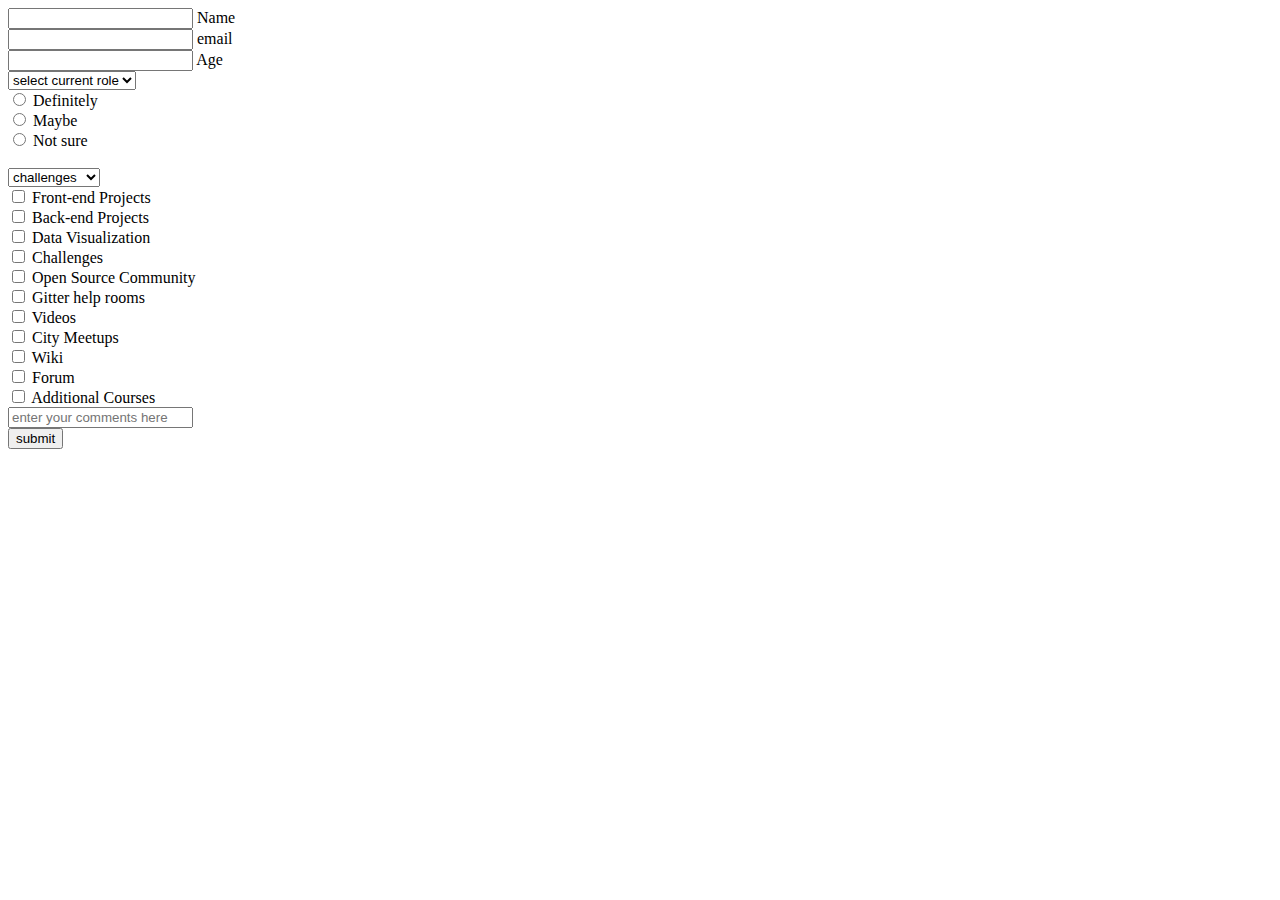
==== App2/index.html @ 70915827 "skeleten of survey form is ready" ====
<!DOCTYPE html>
<html lang="en">

<head>
    <meta charset="UTF-8">
    <meta http-equiv="X-UA-Compatible" content="IE=edge">
    <meta name="viewport" content="width=device-width, initial-scale=1.0">
    <title>Survey Form</title>
</head>

<body>
    <form action="">
        <input type="text" id="Name">
        <label for="Name">Name</label><br>
        <input type="text" id="email">
        <label for="email">email</label><br>
        <input type="text" id="Age">
        <label for="Age">Age</label><br>
        <select name="proffesions" id="proffesion">
            <option value="select-current-role " >select current role </option>
            <option value="student">Student</option>
            <option value="Full-Time-Learner">Full Time Learner</option>
            <option value="Full-Time-Job">Full Time Job</option>
            <option value="Prefer-not-to-say">Prefer not to say</option>
            <option value="others">others</option>
        </select> <br>
        <input type="radio" id="Definitely" name="fav_language" value="Definitely">
        <label for="Definitely">Definitely</label><br>
        <input type="radio" id="Maybe" name="fav_language" value="Maybe">
        <label for="Maybe">Maybe</label><br>
        <input type="radio" id="Not sure" name="fav_language" value="Not sure">
        <label for="Not sure">Not sure</label><br>
        <br>
        <select name="proffesions" id="proffesion">
            <option value="challenges">challenges</option>
            <option value="projets"> projets</option>
            <option value="community">community</option>
            <option value="opensource">opensource</option>
        </select>
        <br>
        <input type="checkbox" id="Front-end-Projects" name="vehicle1" value="Front-end Projects">
        <label for="Front-end Projects"> Front-end Projects</label><br>
        <input type="checkbox" id="Back-end-Projects" name="vehicle2" value="Back-end-Projects">
        <label for="vehicle2">Back-end Projects</label><br>
        <input type="checkbox" id="Data-Visualization" name="vehicle3" value="Data-Visualization">
        <label for="vehicle3"> Data Visualization</label> <br>

        <input type="checkbox" id="Challenges" name="vehicle3" value="Challenges">
        <label for="vehicle3"> Challenges</label> <br>
        <input type="checkbox" id="Open-Source-Community" name="vehicle3" value="Open Source Community">
        <label for="vehicle3"> Open Source Community</label> <br>
        <input type="checkbox" id="Data-Visualization" name="vehicle3" value="Data-Visualization">
        <label for="vehicle3"> Gitter help rooms</label> <br>
        <input type="checkbox" id="Videos" name="vehicle3" value="Videos">
        <label for="vehicle3"> Videos</label> <br>
        <input type="checkbox" id="City-Meetups" name="vehicle3" value="City-Meetups">
        <label for="vehicle3"> City Meetups</label> <br>
        <input type="checkbox" id="Wiki" name="vehicle3" value="Wiki">
        <label for="vehicle3"> Wiki</label> <br>
        <input type="checkbox" id="Forum" name="vehicle3" value="Forum">
        <label for="vehicle3"> Forum</label> <br>
        <input type="checkbox" id="Additional-Courses" name="vehicle3" value="Additional-Courses">
        <label for="vehicle3"> Additional Courses</label> <br>


        <input type="text" placeholder="enter your comments here"> <br>
        <button id="submit"> submit</button>
    </form>

</body>

</html>
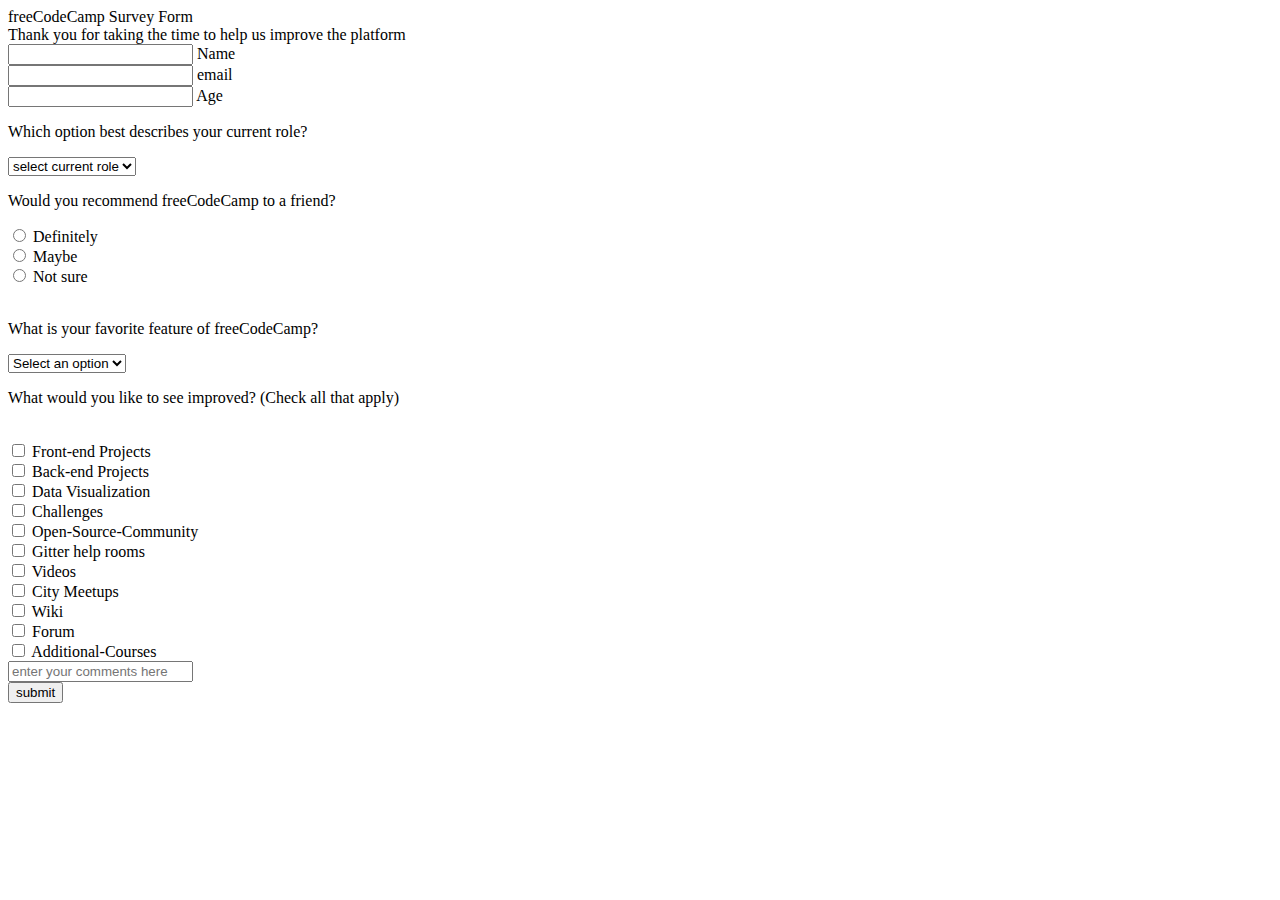
==== commit f1cae836: "added accesbility access in structure" ====
--- a/App2/index.html
+++ b/App2/index.html
@@ -9,6 +9,9 @@
 </head>
 
 <body>
+
+    <section>freeCodeCamp Survey Form <br>
+        Thank you for taking the time to help us improve the platform</section>
     <form action="">
         <input type="text" id="Name">
         <label for="Name">Name</label><br>
@@ -16,55 +19,75 @@
         <label for="email">email</label><br>
         <input type="text" id="Age">
         <label for="Age">Age</label><br>
-        <select name="proffesions" id="proffesion">
-            <option value="select-current-role " >select current role </option>
+
+        <label for="proffesions-select">
+            <p>Which option best describes your current role?</p>
+        </label>
+        <select name="proffesions" id="proffesions-select" required>
+            <option value="select-current-role " selected>select current role </option>
             <option value="student">Student</option>
             <option value="Full-Time-Learner">Full Time Learner</option>
             <option value="Full-Time-Job">Full Time Job</option>
             <option value="Prefer-not-to-say">Prefer not to say</option>
             <option value="others">others</option>
         </select> <br>
-        <input type="radio" id="Definitely" name="fav_language" value="Definitely">
+        <p> Would you recommend freeCodeCamp to a friend?</p>
+        <input type="radio" id="Definitely" name="Definitely" value="Definitely">
         <label for="Definitely">Definitely</label><br>
-        <input type="radio" id="Maybe" name="fav_language" value="Maybe">
+        <input type="radio" id="Maybe" name="Maybe" value="Maybe">
         <label for="Maybe">Maybe</label><br>
-        <input type="radio" id="Not sure" name="fav_language" value="Not sure">
+        <input type="radio" id="Not sure" name="Not sure" value="Not sure">
         <label for="Not sure">Not sure</label><br>
         <br>
-        <select name="proffesions" id="proffesion">
+
+        <label for="features-select">
+            <p>What is your favorite feature of freeCodeCamp?</p>
+        </label>
+        <select name="features" id="features-select">
+            <option value="select-option">Select an option </option>
             <option value="challenges">challenges</option>
             <option value="projets"> projets</option>
             <option value="community">community</option>
             <option value="opensource">opensource</option>
         </select>
+        <p>What would you like to see improved? (Check all that apply)</p>
         <br>
-        <input type="checkbox" id="Front-end-Projects" name="vehicle1" value="Front-end Projects">
-        <label for="Front-end Projects"> Front-end Projects</label><br>
-        <input type="checkbox" id="Back-end-Projects" name="vehicle2" value="Back-end-Projects">
-        <label for="vehicle2">Back-end Projects</label><br>
-        <input type="checkbox" id="Data-Visualization" name="vehicle3" value="Data-Visualization">
-        <label for="vehicle3"> Data Visualization</label> <br>
+        <input type="checkbox" id="Front-end-Projects" name="Front-end-Projects" value="Front-end Projects">
+        <label for="Front-end-Projects"> Front-end Projects</label><br>
+
+        <input type="checkbox" id="Back-end-Projects" name="Back-end Projects" value="Back-end Projects">
+        <label for="Back-end-Projects">Back-end Projects</label><br>
+
+        <input type="checkbox" id="Data-Visualization" name="Data-Visualization" value="Data-Visualization">
+        <label for="Data-Visualization">Data Visualization</label> <br>
 
         <input type="checkbox" id="Challenges" name="vehicle3" value="Challenges">
-        <label for="vehicle3"> Challenges</label> <br>
-        <input type="checkbox" id="Open-Source-Community" name="vehicle3" value="Open Source Community">
-        <label for="vehicle3"> Open Source Community</label> <br>
-        <input type="checkbox" id="Data-Visualization" name="vehicle3" value="Data-Visualization">
-        <label for="vehicle3"> Gitter help rooms</label> <br>
-        <input type="checkbox" id="Videos" name="vehicle3" value="Videos">
-        <label for="vehicle3"> Videos</label> <br>
-        <input type="checkbox" id="City-Meetups" name="vehicle3" value="City-Meetups">
-        <label for="vehicle3"> City Meetups</label> <br>
-        <input type="checkbox" id="Wiki" name="vehicle3" value="Wiki">
-        <label for="vehicle3"> Wiki</label> <br>
-        <input type="checkbox" id="Forum" name="vehicle3" value="Forum">
-        <label for="vehicle3"> Forum</label> <br>
-        <input type="checkbox" id="Additional-Courses" name="vehicle3" value="Additional-Courses">
-        <label for="vehicle3"> Additional Courses</label> <br>
+        <label for="Challenges"> Challenges</label> <br>
+
+        <input type="checkbox" id="Open-Source-Community" name="Open-Source-Community" value="Open-Source-Community">
+        <label for="Open-Source-Community"> Open-Source-Community</label> <br>
+
+        <input type="checkbox" id="Gitter-help-rooms" name="Gitter-help-rooms" value="Gitter-help-rooms">
+        <label for="Gitter-help-rooms"> Gitter help rooms</label> <br>
+
+        <input type="checkbox" id="Videos" name="Videos" value="Videos">
+        <label for="Videos"> Videos</label> <br>
+
+        <input type="checkbox" id="City-Meetups" name="City-Meetups" value="City-Meetups">
+        <label for="City-Meetups"> City Meetups</label> <br>
+
+        <input type="checkbox" id="Wiki" name="Wiki" value="Wiki">
+        <label for="Wiki"> Wiki</label> <br>
+
+        <input type="checkbox" id="Forum" name="Forum" value="Forum">
+        <label for="Forum"> Forum</label> <br>
+
+        <input type="checkbox" id="Additional-Courses" name="Additional Courses" value="Additional-Courses">
+        <label for="Additional-Courses"> Additional-Courses</label> <br>
 
 
         <input type="text" placeholder="enter your comments here"> <br>
-        <button id="submit"> submit</button>
+        <button type="button" id="submit"> submit</button>
     </form>
 
 </body>
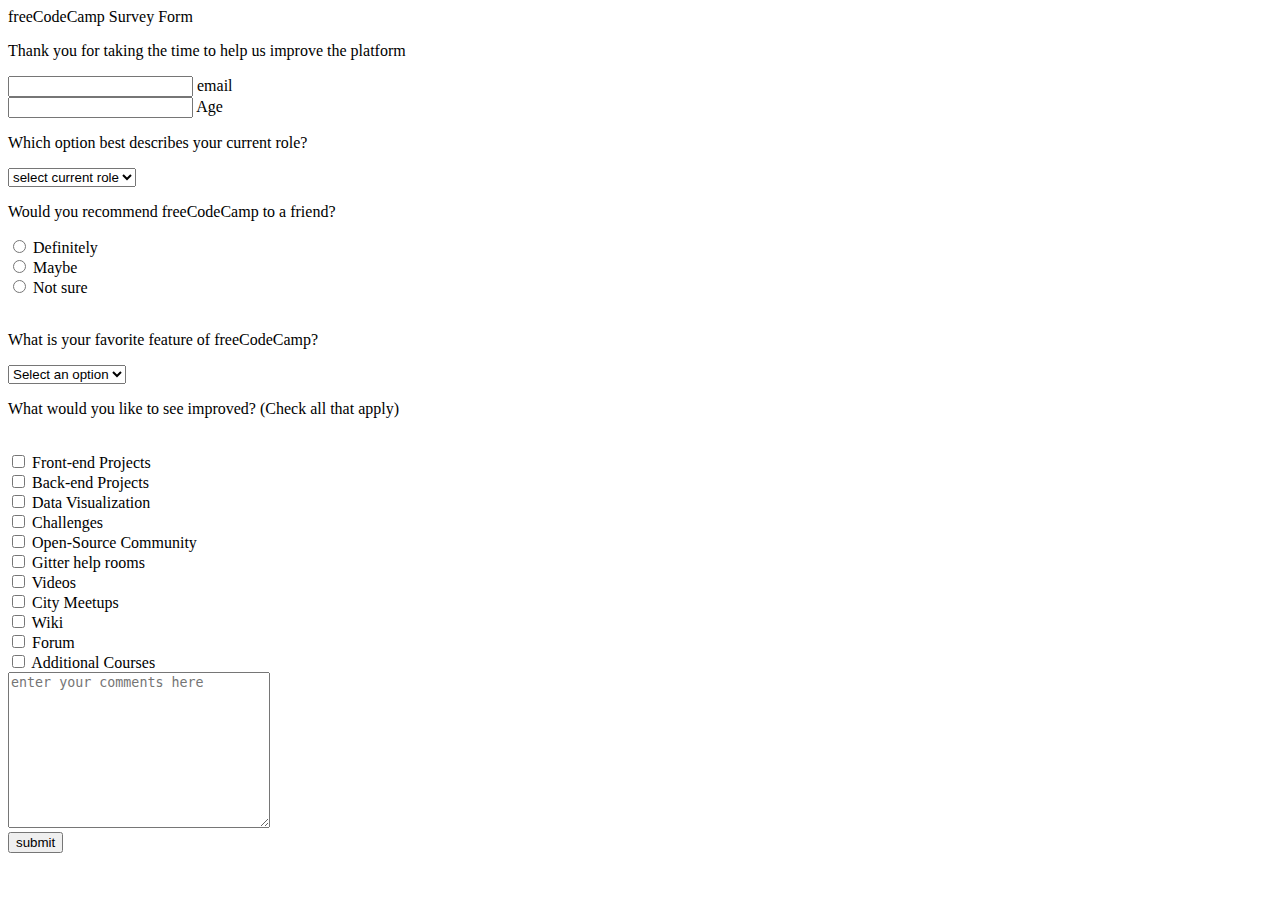
==== commit 20fd5afa: "text case added" ====
--- a/App2/index.html
+++ b/App2/index.html
@@ -5,89 +5,89 @@
     <meta charset="UTF-8">
     <meta http-equiv="X-UA-Compatible" content="IE=edge">
     <meta name="viewport" content="width=device-width, initial-scale=1.0">
-    <title>Survey Form</title>
+    <link rel="stylesheet" href="style.css">
+    <title id="title">Survey Form </title>
 </head>
 
 <body>
+    <section>freeCodeCamp Survey Form <br>
+        <p id="description"> Thank you for taking the time to help us improve the platform </p>
+    </section>
+    <form id="survey-form" action="">
+        <input type="text" id="name">
+        <label for="name" id="name-label>Name</label><br>
+        <input type=" text" id="email">
+            <label for="email">email</label><br>
+            <input type="text" id="number">
+            <label for="number" min="10" max="99">Age</label><br>
+            <label for="proffesions-select">
+                <p>Which option best describes your current role?</p>
+            </label>
+            <select name="proffesions" id="dropdown" required>
+                <option value="select-current-role " selected>select current role </option>
+                <option value="student">Student</option>
+                <option value="Full-Time-Learner">Full Time Learner</option>
+                <option value="Full-Time-Job">Full Time Job</option>
+                <option value="Prefer-not-to-say">Prefer not to say</option>
+                <option value="others">others</option>
+            </select> <br>
+            <p> Would you recommend freeCodeCamp to a friend?</p>
+            <input type="radio" id="Definitely" name="recommend" value="Definitely" class="input-radio-button">
+            <label for="Definitely">Definitely</label><br>
+            <input type="radio" id="Maybe" name="recommend" value="Maybe" class="input-radio-button">
+            <label for="Maybe">Maybe</label><br>
+            <input type="radio" id="Not sure" name="recommend" value="Not sure" class="input-radio-button">
+            <label for="Not sure">Not sure</label><br>
+            <br>
+            <label for="features-select">
+                <p>What is your favorite feature of freeCodeCamp?</p>
+            </label>
+            <select name="features" id="features-select">
+                <option value="select-option">Select an option </option>
+                <option value="challenges">challenges</option>
+                <option value="projets"> projets</option>
+                <option value="community">community</option>
+                <option value="opensource">opensource</option>
+            </select>
+            <p>What would you like to see improved? (Check all that apply)</p>
+            <br>
+            <input type="checkbox" id="Front-end-Projects" name="Front-end-Projects" value="Front-end Projects">
+            <label for="Front-end-Projects"> Front-end Projects</label><br>
 
-    <section>freeCodeCamp Survey Form <br>
-        Thank you for taking the time to help us improve the platform</section>
-    <form action="">
-        <input type="text" id="Name">
-        <label for="Name">Name</label><br>
-        <input type="text" id="email">
-        <label for="email">email</label><br>
-        <input type="text" id="Age">
-        <label for="Age">Age</label><br>
+            <input type="checkbox" id="Back-end-Projects" name="Back-end Projects" value="Back-end Projects">
+            <label for="Back-end-Projects">Back-end Projects</label><br>
 
-        <label for="proffesions-select">
-            <p>Which option best describes your current role?</p>
-        </label>
-        <select name="proffesions" id="proffesions-select" required>
-            <option value="select-current-role " selected>select current role </option>
-            <option value="student">Student</option>
-            <option value="Full-Time-Learner">Full Time Learner</option>
-            <option value="Full-Time-Job">Full Time Job</option>
-            <option value="Prefer-not-to-say">Prefer not to say</option>
-            <option value="others">others</option>
-        </select> <br>
-        <p> Would you recommend freeCodeCamp to a friend?</p>
-        <input type="radio" id="Definitely" name="Definitely" value="Definitely">
-        <label for="Definitely">Definitely</label><br>
-        <input type="radio" id="Maybe" name="Maybe" value="Maybe">
-        <label for="Maybe">Maybe</label><br>
-        <input type="radio" id="Not sure" name="Not sure" value="Not sure">
-        <label for="Not sure">Not sure</label><br>
-        <br>
+            <input type="checkbox" id="Data-Visualization" name="Data-Visualization" value="Data-Visualization">
+            <label for="Data-Visualization">Data Visualization</label> <br>
 
-        <label for="features-select">
-            <p>What is your favorite feature of freeCodeCamp?</p>
-        </label>
-        <select name="features" id="features-select">
-            <option value="select-option">Select an option </option>
-            <option value="challenges">challenges</option>
-            <option value="projets"> projets</option>
-            <option value="community">community</option>
-            <option value="opensource">opensource</option>
-        </select>
-        <p>What would you like to see improved? (Check all that apply)</p>
-        <br>
-        <input type="checkbox" id="Front-end-Projects" name="Front-end-Projects" value="Front-end Projects">
-        <label for="Front-end-Projects"> Front-end Projects</label><br>
+            <input type="checkbox" id="Challenges" name="vehicle3" value="Challenges">
+            <label for="Challenges"> Challenges</label> <br>
 
-        <input type="checkbox" id="Back-end-Projects" name="Back-end Projects" value="Back-end Projects">
-        <label for="Back-end-Projects">Back-end Projects</label><br>
+            <input type="checkbox" id="Open-Source-Community" name="Open-Source Community"
+                value="Open-Source-Community">
+            <label for="Open-Source-Community"> Open-Source Community</label> <br>
 
-        <input type="checkbox" id="Data-Visualization" name="Data-Visualization" value="Data-Visualization">
-        <label for="Data-Visualization">Data Visualization</label> <br>
+            <input type="checkbox" id="Gitter-help-rooms" name="Gitter-help-rooms" value="Gitter-help-rooms">
+            <label for="Gitter-help-rooms"> Gitter help rooms</label> <br>
 
-        <input type="checkbox" id="Challenges" name="vehicle3" value="Challenges">
-        <label for="Challenges"> Challenges</label> <br>
+            <input type="checkbox" id="Videos" name="Videos" value="Videos">
+            <label for="Videos"> Videos</label> <br>
 
-        <input type="checkbox" id="Open-Source-Community" name="Open-Source-Community" value="Open-Source-Community">
-        <label for="Open-Source-Community"> Open-Source-Community</label> <br>
+            <input type="checkbox" id="City-Meetups" name="City-Meetups" value="City-Meetups">
+            <label for="City-Meetups"> City Meetups</label> <br>
 
-        <input type="checkbox" id="Gitter-help-rooms" name="Gitter-help-rooms" value="Gitter-help-rooms">
-        <label for="Gitter-help-rooms"> Gitter help rooms</label> <br>
+            <input type="checkbox" id="Wiki" name="Wiki" value="Wiki">
+            <label for="Wiki"> Wiki</label> <br>
 
-        <input type="checkbox" id="Videos" name="Videos" value="Videos">
-        <label for="Videos"> Videos</label> <br>
+            <input type="checkbox" id="Forum" name="Forum" value="Forum">
+            <label for="Forum"> Forum</label> <br>
 
-        <input type="checkbox" id="City-Meetups" name="City-Meetups" value="City-Meetups">
-        <label for="City-Meetups"> City Meetups</label> <br>
-
-        <input type="checkbox" id="Wiki" name="Wiki" value="Wiki">
-        <label for="Wiki"> Wiki</label> <br>
-
-        <input type="checkbox" id="Forum" name="Forum" value="Forum">
-        <label for="Forum"> Forum</label> <br>
-
-        <input type="checkbox" id="Additional-Courses" name="Additional Courses" value="Additional-Courses">
-        <label for="Additional-Courses"> Additional-Courses</label> <br>
-
-
-        <input type="text" placeholder="enter your comments here"> <br>
-        <button type="button" id="submit"> submit</button>
+            <input type="checkbox" id="Additional-Courses" name="Additional Courses" value="Additional-Courses">
+            <label for="Additional-Courses"> Additional Courses</label> <br>
+            <textarea name="textarea" id="textarea" cols="30" rows="10"
+                placeholder="enter your comments here"></textarea>
+            <br>
+            <button type="button" id="submit"> submit</button>
     </form>
 
 </body>
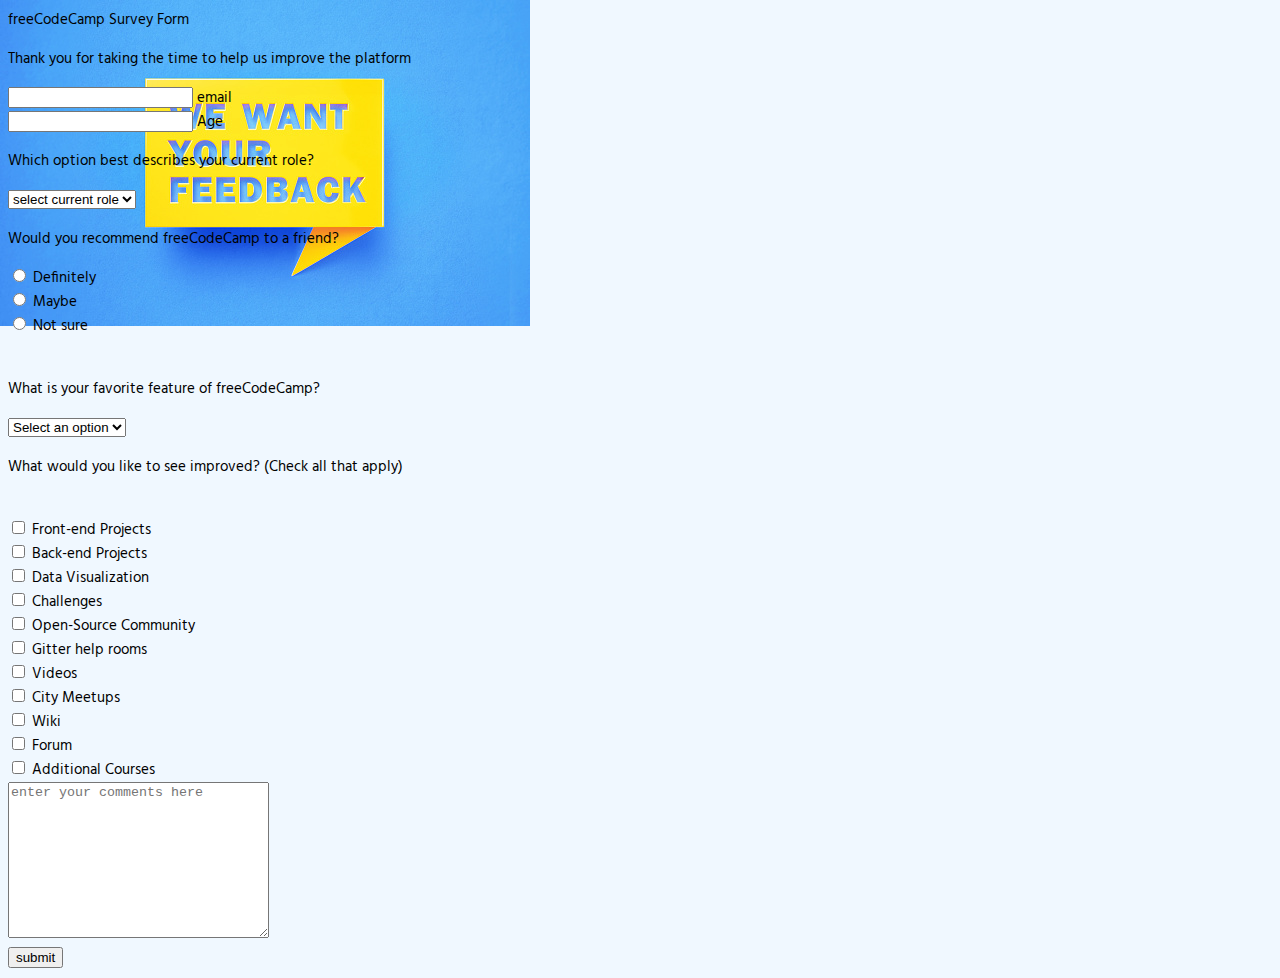
==== commit 5dbe67fb: "updated" ====
--- a/App2/index.html
+++ b/App2/index.html
@@ -87,9 +87,9 @@
             <textarea name="textarea" id="textarea" cols="30" rows="10"
                 placeholder="enter your comments here"></textarea>
             <br>
-            <button type="button" id="submit"> submit</button>
+            <button type="button" id="submit" class="submit-button"> submit</button>
     </form>
 
 </body>
 
-</html>+</html>
--- a/App2/style.css
+++ b/App2/style.css
@@ -0,0 +1,13 @@
+@import url('https://fonts.googleapis.com/css2?family=Hind:wght@600&display=swap');
+:root{
+
+    background-color: aliceblue;
+    background-image: url('./survey.jpg');
+    background-repeat: no-repeat;
+    font-family: 'Hind', sans-serif;
+    font-size: 15px;
+}
+
+
+
+
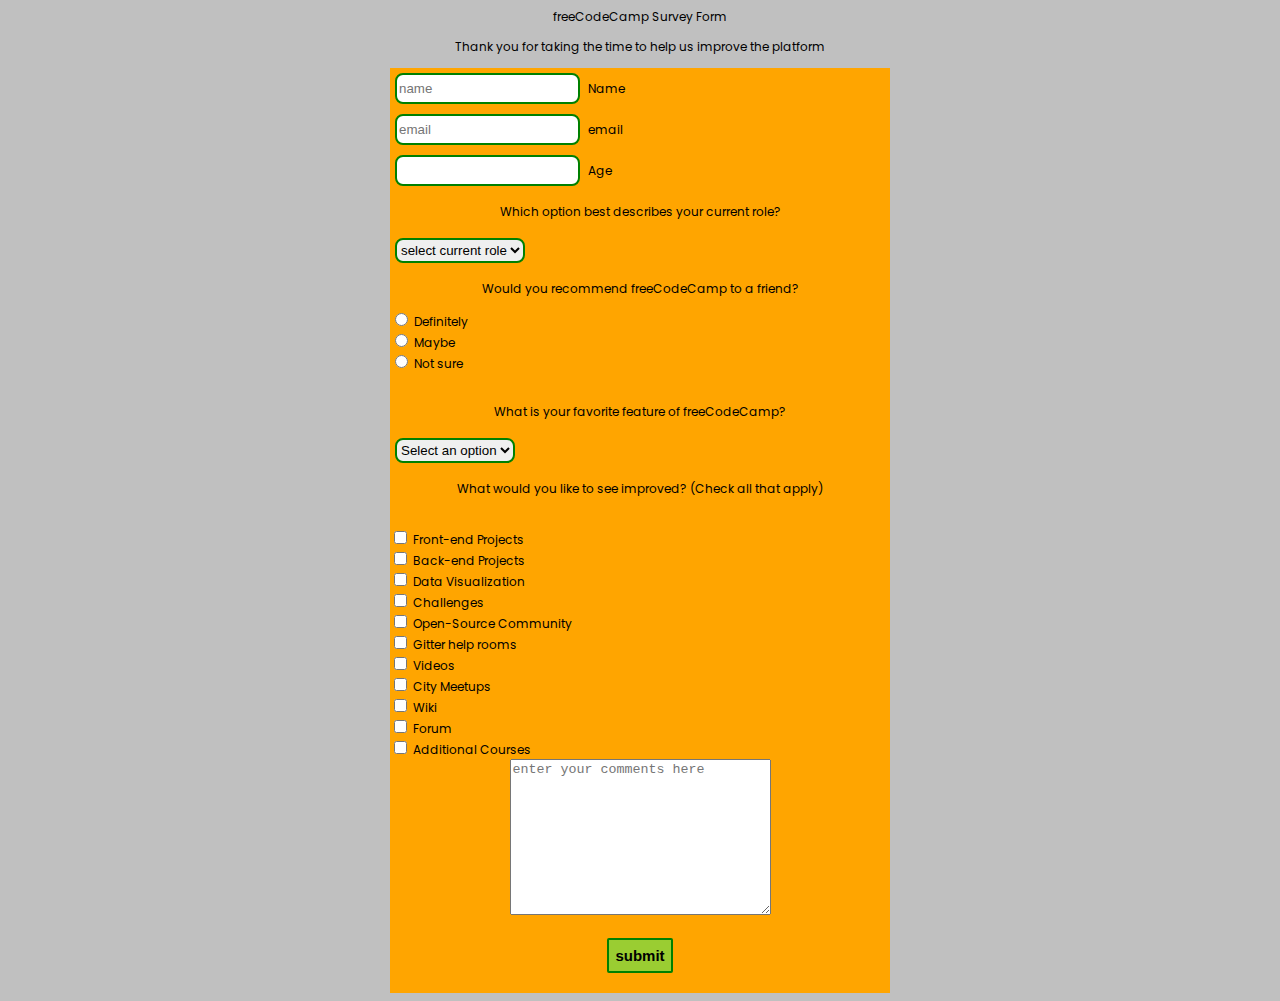
==== commit 6c5f781c: "updated structure" ====
--- a/App2/index.html
+++ b/App2/index.html
@@ -13,13 +13,16 @@
     <section>freeCodeCamp Survey Form <br>
         <p id="description"> Thank you for taking the time to help us improve the platform </p>
     </section>
-    <form id="survey-form" action="">
-        <input type="text" id="name">
-        <label for="name" id="name-label>Name</label><br>
-        <input type=" text" id="email">
-            <label for="email">email</label><br>
-            <input type="text" id="number">
-            <label for="number" min="10" max="99">Age</label><br>
+
+    <div id="container">
+        <form id="survey-form" action="">
+            <div id="text-input-area">
+                <input type="text" id="name" placeholder="name">
+                <label for="name" id="name-label">Name</label><br>
+                <input type=" email" id="email" placeholder="email">
+                <label for="email">email</label><br>
+                <input type="text" id="number">
+                <label for="number" min="10" max="99">Age</label><br>
             <label for="proffesions-select">
                 <p>Which option best describes your current role?</p>
             </label>
@@ -32,22 +35,22 @@
                 <option value="others">others</option>
             </select> <br>
             <p> Would you recommend freeCodeCamp to a friend?</p>
-            <input type="radio" id="Definitely" name="recommend" value="Definitely" class="input-radio-button">
+            <input type="radio" id="Definitely" name="recommend" value="Definitely">
             <label for="Definitely">Definitely</label><br>
-            <input type="radio" id="Maybe" name="recommend" value="Maybe" class="input-radio-button">
+            <input type="radio" id="Maybe" name="recommend" value="Maybe">
             <label for="Maybe">Maybe</label><br>
-            <input type="radio" id="Not sure" name="recommend" value="Not sure" class="input-radio-button">
+            <input type="radio" id="Not sure" name="recommend" value="Not sure">
             <label for="Not sure">Not sure</label><br>
             <br>
             <label for="features-select">
                 <p>What is your favorite feature of freeCodeCamp?</p>
             </label>
             <select name="features" id="features-select">
-                <option value="select-option">Select an option </option>
-                <option value="challenges">challenges</option>
-                <option value="projets"> projets</option>
-                <option value="community">community</option>
-                <option value="opensource">opensource</option>
+                <option value="select-option" class="radio-option">Select an option </option>
+                <option value="challenges" class="radio-option">challenges</option>
+                <option value="projets" class="radio-option"> projets</option>
+                <option value="community" class="radio-option">community</option>
+                <option value="opensource" class="radio-option">opensource</option>
             </select>
             <p>What would you like to see improved? (Check all that apply)</p>
             <br>
@@ -84,12 +87,16 @@
 
             <input type="checkbox" id="Additional-Courses" name="Additional Courses" value="Additional-Courses">
             <label for="Additional-Courses"> Additional Courses</label> <br>
-            <textarea name="textarea" id="textarea" cols="30" rows="10"
-                placeholder="enter your comments here"></textarea>
+
+            <div id="textarea-input">
+                <textarea name="textarea" id="textarea" cols="30" rows="10"
+                    placeholder="enter your comments here"></textarea></div>
             <br>
-            <button type="button" id="submit" class="submit-button"> submit</button>
-    </form>
 
+            <div id='submit-btn'>
+                <button type="button" id="submit" class="submit-button"> submit</button></div>
+        </form>
+    </div>
 </body>
 
-</html>
+</html>--- a/App2/style.css
+++ b/App2/style.css
@@ -1,13 +1,86 @@
-@import url('https://fonts.googleapis.com/css2?family=Hind:wght@600&display=swap');
-:root{
+@import url('https://fonts.googleapis.com/css?family=Poppins:200i,400&display=swap');
 
-    background-color: aliceblue;
-    background-image: url('./survey.jpg');
-    background-repeat: no-repeat;
-    font-family: 'Hind', sans-serif;
-    font-size: 15px;
+:root {
+
+  --bg-color: silver;
+  --button-bg-color: orange;
+  --font-color: black;
+  --border-color-all: green;
+
+}
+
+body {
+  background-color: var(--bg-color);
+  font-size: 12px;
+  font-family: 'Poppins', sans-serif;
+
+}
+
+section,
+p {
+  text-align: center;
+  font-size: 2;
+
+}
+
+#name,
+#email,
+#number {
+  border: 2px solid var(--border-color-all);
+  border-radius: 8px;
+  height: 25px;
+  width: auto;
+  text-align: left;
+  margin: 5px;
+
+
+}
+
+
+#dropdown,
+#features-select {
+  border: 2px solid var(--border-color-all);
+  border-radius: 8px;
+  height: 25px;
+  width: auto;
+  text-align: left;
+  margin: 5px;
 }
 
 
 
+input [type='checkbox'] {
+  border-radius: 255px;
+  font-size: 55px;
+}
 
+#container {
+  background-color: var(--button-bg-color);
+  max-width: 500px;
+  max-height: auto;
+  margin: auto;
+  
+}
+
+br {
+  margin: 1px;
+}
+
+
+#submit-btn,
+#textarea-input {
+  text-align: center;
+}
+#textarea{
+  margin: auto;
+}
+#submit {
+  height: 35px;
+  border: 2px solid green;
+  font-size: 15px;
+  font-weight: bold;
+  background-color: yellowgreen;
+  border-radius: 2px;
+  cursor: pointer;
+  margin-bottom: 20px;
+}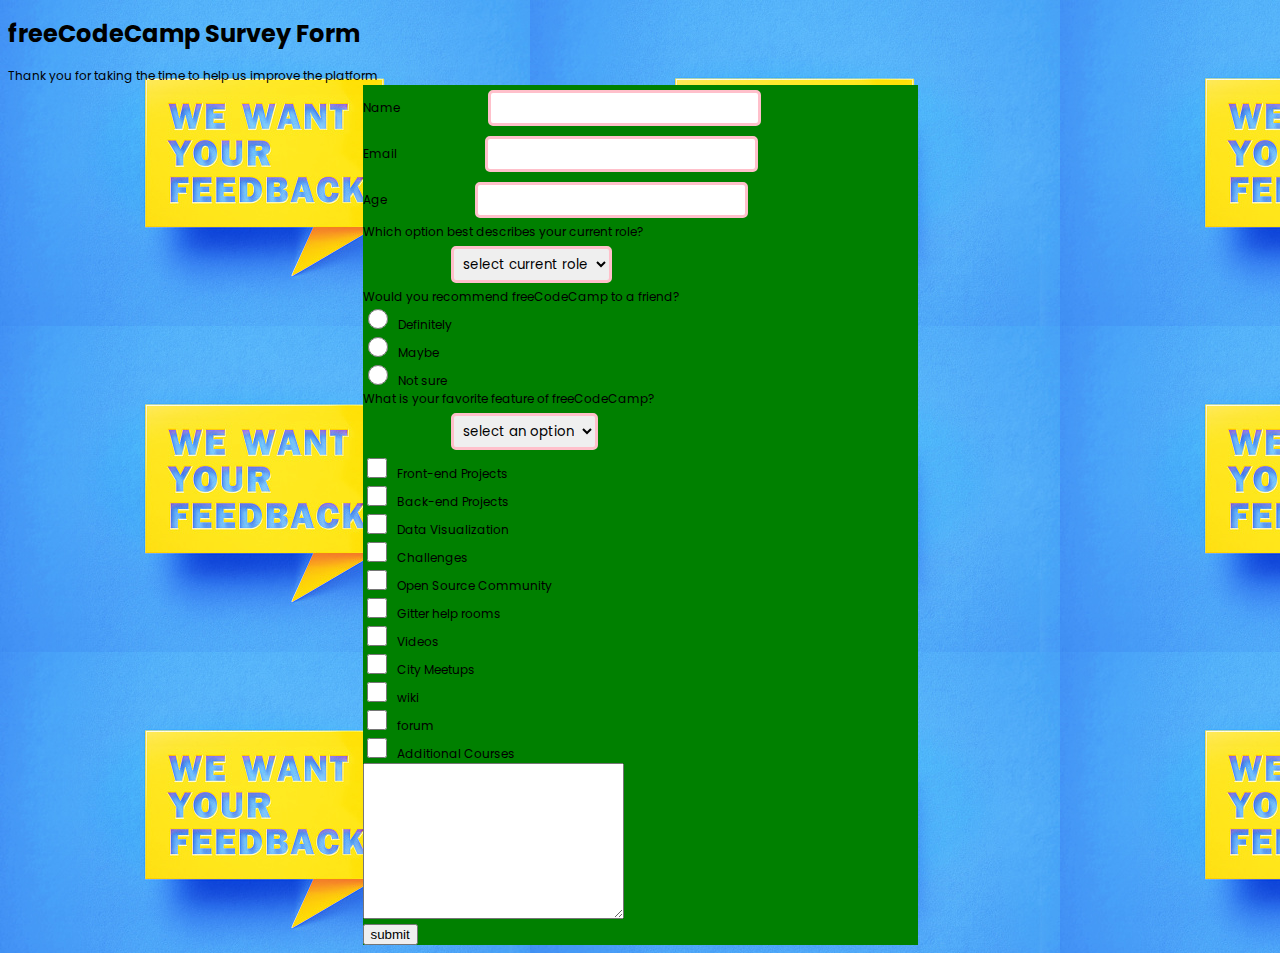
==== commit a50e96ab: "added" ====
--- a/App2/index.html
+++ b/App2/index.html
@@ -5,97 +5,63 @@
     <meta charset="UTF-8">
     <meta http-equiv="X-UA-Compatible" content="IE=edge">
     <meta name="viewport" content="width=device-width, initial-scale=1.0">
+    <title>Survey Form</title>
     <link rel="stylesheet" href="style.css">
-    <title id="title">Survey Form </title>
 </head>
 
 <body>
-    <section>freeCodeCamp Survey Form <br>
-        <p id="description"> Thank you for taking the time to help us improve the platform </p>
+    <section>
+        <h1> freeCodeCamp Survey Form</h1>
+        <section>Thank you for taking the time to help us improve the platform</section>
     </section>
 
     <div id="container">
-        <form id="survey-form" action="">
-            <div id="text-input-area">
-                <input type="text" id="name" placeholder="name">
-                <label for="name" id="name-label">Name</label><br>
-                <input type=" email" id="email" placeholder="email">
-                <label for="email">email</label><br>
-                <input type="text" id="number">
-                <label for="number" min="10" max="99">Age</label><br>
-            <label for="proffesions-select">
-                <p>Which option best describes your current role?</p>
-            </label>
-            <select name="proffesions" id="dropdown" required>
-                <option value="select-current-role " selected>select current role </option>
-                <option value="student">Student</option>
-                <option value="Full-Time-Learner">Full Time Learner</option>
-                <option value="Full-Time-Job">Full Time Job</option>
-                <option value="Prefer-not-to-say">Prefer not to say</option>
-                <option value="others">others</option>
-            </select> <br>
-            <p> Would you recommend freeCodeCamp to a friend?</p>
-            <input type="radio" id="Definitely" name="recommend" value="Definitely">
-            <label for="Definitely">Definitely</label><br>
-            <input type="radio" id="Maybe" name="recommend" value="Maybe">
-            <label for="Maybe">Maybe</label><br>
-            <input type="radio" id="Not sure" name="recommend" value="Not sure">
-            <label for="Not sure">Not sure</label><br>
-            <br>
-            <label for="features-select">
-                <p>What is your favorite feature of freeCodeCamp?</p>
-            </label>
-            <select name="features" id="features-select">
-                <option value="select-option" class="radio-option">Select an option </option>
-                <option value="challenges" class="radio-option">challenges</option>
-                <option value="projets" class="radio-option"> projets</option>
-                <option value="community" class="radio-option">community</option>
-                <option value="opensource" class="radio-option">opensource</option>
-            </select>
-            <p>What would you like to see improved? (Check all that apply)</p>
-            <br>
-            <input type="checkbox" id="Front-end-Projects" name="Front-end-Projects" value="Front-end Projects">
-            <label for="Front-end-Projects"> Front-end Projects</label><br>
+        <label for="name">Name<input id="name" type="text"></label><br>
+        <label for="email">Email<input id="email" type="email"></label><br>
+        <label for="number">Age<input id="Age" type="number"></label><br>
+        <label id="description" for="description">Which option best describes your current role?</label> <br>
+        <select name="proffesions" id="proffesion">
 
-            <input type="checkbox" id="Back-end-Projects" name="Back-end Projects" value="Back-end Projects">
-            <label for="Back-end-Projects">Back-end Projects</label><br>
+            <option value="select-role" selected>select current role </option>
+            <option value="student">Student</option>
+            <option value="Full-Time-Learner">Full Time Learner</option>
+            <option value="Full-Time-Job">Full Time Job</option>
+            <option value="Prefer-not-to-say">Prefer not to say</option>
+            <option value="others">others</option>
+        </select>
 
-            <input type="checkbox" id="Data-Visualization" name="Data-Visualization" value="Data-Visualization">
-            <label for="Data-Visualization">Data Visualization</label> <br>
+        <section>Would you recommend freeCodeCamp to a friend?</section>
 
-            <input type="checkbox" id="Challenges" name="vehicle3" value="Challenges">
-            <label for="Challenges"> Challenges</label> <br>
+        <input type="radio" class="input-radio" id="Definitely">Definitely <br>
+        <input type="radio" class="input-radio" id="Maybe">Maybe<br>
+        <input type="radio" class="input-radio" id="Not-sure">Not sure<br>
 
-            <input type="checkbox" id="Open-Source-Community" name="Open-Source Community"
-                value="Open-Source-Community">
-            <label for="Open-Source-Community"> Open-Source Community</label> <br>
+        <section>What is your favorite feature of freeCodeCamp?</section>
+        <select name="featur" id="features">
 
-            <input type="checkbox" id="Gitter-help-rooms" name="Gitter-help-rooms" value="Gitter-help-rooms">
-            <label for="Gitter-help-rooms"> Gitter help rooms</label> <br>
+            <option value="select-role" selected>select an option </option>
+            <option value="Challenges">Challenges</option>
+            <option value="Projects">Projects</option>
+            <option value="Community">Community</option>
+            <option value="Open-Source">Open-Source</option>
 
-            <input type="checkbox" id="Videos" name="Videos" value="Videos">
-            <label for="Videos"> Videos</label> <br>
+        </select> <br>
+        <label for="name"><input class="input-checkbox" type="checkbox">Front-end Projects </label><br>
+        <label for="name"><input class="input-checkbox" type="checkbox">Back-end Projects</label><br>
+        <label for="name"><input class="input-checkbox" type="checkbox">Data Visualization</label><br>
+        <label for="name"><input class="input-checkbox" type="checkbox">Challenges</label><br>
+        <label for="name"><input class="input-checkbox" type="checkbox">Open Source Community</label><br>
+        <label for="name"><input class="input-checkbox" type="checkbox">Gitter help rooms</label><br>
+        <label for="name"><input class="input-checkbox" type="checkbox">Videos</label><br>
+        <label for="name"><input class="input-checkbox" type="checkbox">City Meetups</label><br>
+        <label for="name"><input class="input-checkbox" type="checkbox">wiki</label><br>
+        <label for="name"><input class="input-checkbox" type="checkbox">forum</label><br>
+        <label for="name"><input class="input-checkbox" type="checkbox">Additional Courses</label><br>
 
-            <input type="checkbox" id="City-Meetups" name="City-Meetups" value="City-Meetups">
-            <label for="City-Meetups"> City Meetups</label> <br>
-
-            <input type="checkbox" id="Wiki" name="Wiki" value="Wiki">
-            <label for="Wiki"> Wiki</label> <br>
-
-            <input type="checkbox" id="Forum" name="Forum" value="Forum">
-            <label for="Forum"> Forum</label> <br>
-
-            <input type="checkbox" id="Additional-Courses" name="Additional Courses" value="Additional-Courses">
-            <label for="Additional-Courses"> Additional Courses</label> <br>
-
-            <div id="textarea-input">
-                <textarea name="textarea" id="textarea" cols="30" rows="10"
-                    placeholder="enter your comments here"></textarea></div>
-            <br>
-
-            <div id='submit-btn'>
-                <button type="button" id="submit" class="submit-button"> submit</button></div>
-        </form>
+        <textarea name="textarea" id="textholder" cols="30" rows="10" placeholder="enter text">
+    </textarea>
+        <br>
+        <button>submit</button>
     </div>
 </body>
 
--- a/App2/style.css
+++ b/App2/style.css
@@ -1,86 +1,45 @@
 @import url('https://fonts.googleapis.com/css?family=Poppins:200i,400&display=swap');
 
 :root {
-
-  --bg-color: silver;
-  --button-bg-color: orange;
-  --font-color: black;
-  --border-color-all: green;
+--bg-color: red;
+--btn-bg-color:green;
+--border-color:rgb(235, 34, 225);
 
 }
 
 body {
-  background-color: var(--bg-color);
+  background-color: red;
   font-size: 12px;
   font-family: 'Poppins', sans-serif;
-
+  background-image: url('./survey.jpg') ;
+  background-repeat:inherit;
+}
+#container{
+  margin: auto;
+  background-color:var(--btn-bg-color);
+  width: 555px;
 }
 
-section,
-p {
-  text-align: center;
-  font-size: 2;
-
+#name , #email, #Age, #proffesion,#features{
+  margin: 5px;
+  border-radius: 5px;
+  height: auto;
+  width:fit-content;
+  padding: 5px;
+  border: 3px solid pink;
+  font-family: inherit;
+  margin-left: 88px;
 }
 
-#name,
-#email,
-#number {
-  border: 2px solid var(--border-color-all);
-  border-radius: 8px;
-  height: 25px;
-  width: auto;
-  text-align: left;
-  margin: 5px;
+.input-radio, .input-checkbox{
 
-
-}
-
-
-#dropdown,
-#features-select {
-  border: 2px solid var(--border-color-all);
-  border-radius: 8px;
-  height: 25px;
-  width: auto;
-  text-align: left;
-  margin: 5px;
+  display: inline-block;
+  margin-right: 0.625rem;
+  min-height: 1.25rem;
+  min-width: 1.25rem;
 }
 
 
 
-input [type='checkbox'] {
-  border-radius: 255px;
-  font-size: 55px;
-}
-
-#container {
-  background-color: var(--button-bg-color);
-  max-width: 500px;
-  max-height: auto;
-  margin: auto;
-  
-}
-
-br {
-  margin: 1px;
-}
 
 
-#submit-btn,
-#textarea-input {
-  text-align: center;
-}
-#textarea{
-  margin: auto;
-}
-#submit {
-  height: 35px;
-  border: 2px solid green;
-  font-size: 15px;
-  font-weight: bold;
-  background-color: yellowgreen;
-  border-radius: 2px;
-  cursor: pointer;
-  margin-bottom: 20px;
-}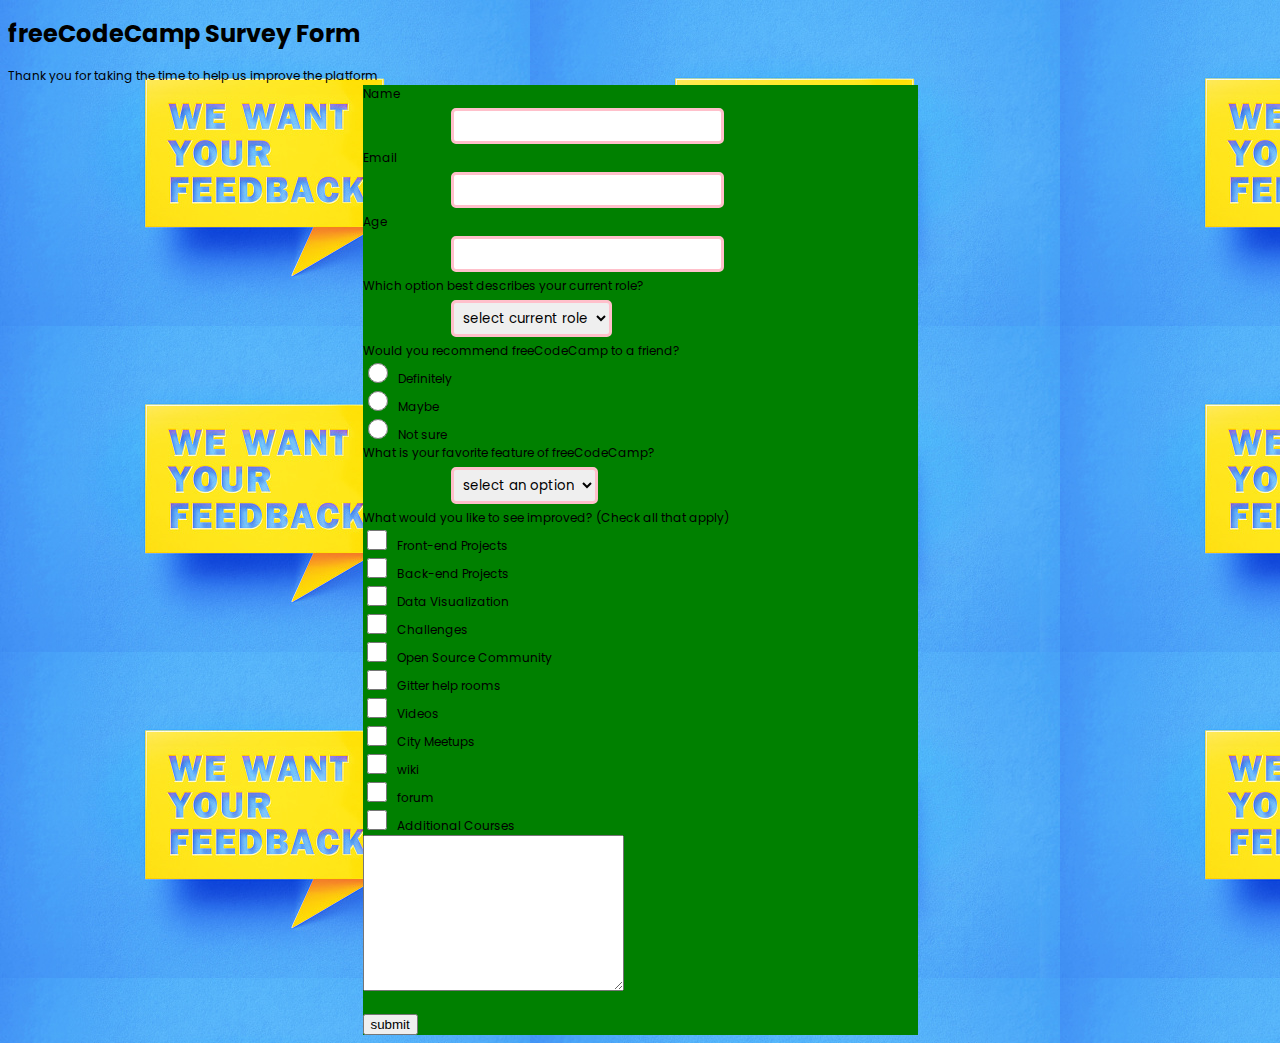
==== commit e52cc140: "updated code" ====
--- a/App2/index.html
+++ b/App2/index.html
@@ -16,52 +16,65 @@
     </section>
 
     <div id="container">
-        <label for="name">Name<input id="name" type="text"></label><br>
-        <label for="email">Email<input id="email" type="email"></label><br>
-        <label for="number">Age<input id="Age" type="number"></label><br>
+
+        <div id="inputs">
+            <label for="name">Name <br><input id="name" type="text"></label><br>
+            <label for="email">Email <br><input id="email" type="email"></label><br>
+            <label for="number">Age <br><input id="Age" type="number"></label><br> </div>
         <label id="description" for="description">Which option best describes your current role?</label> <br>
+
+       
         <select name="proffesions" id="proffesion">
-
+         
             <option value="select-role" selected>select current role </option>
             <option value="student">Student</option>
             <option value="Full-Time-Learner">Full Time Learner</option>
             <option value="Full-Time-Job">Full Time Job</option>
             <option value="Prefer-not-to-say">Prefer not to say</option>
             <option value="others">others</option>
-        </select>
+        </select> <br>
 
-        <section>Would you recommend freeCodeCamp to a friend?</section>
+        <label>Would you recommend freeCodeCamp to a friend?</label> <br>
 
         <input type="radio" class="input-radio" id="Definitely">Definitely <br>
         <input type="radio" class="input-radio" id="Maybe">Maybe<br>
         <input type="radio" class="input-radio" id="Not-sure">Not sure<br>
 
-        <section>What is your favorite feature of freeCodeCamp?</section>
-        <select name="featur" id="features">
-
+        <label>What is your favorite feature of freeCodeCamp?</label> <br>
+        <div id="option2">
+        <select name="feature" id="features">
+            <br>
             <option value="select-role" selected>select an option </option>
             <option value="Challenges">Challenges</option>
             <option value="Projects">Projects</option>
             <option value="Community">Community</option>
             <option value="Open-Source">Open-Source</option>
+   <div>
+    </select> <br>
 
-        </select> <br>
-        <label for="name"><input class="input-checkbox" type="checkbox">Front-end Projects </label><br>
-        <label for="name"><input class="input-checkbox" type="checkbox">Back-end Projects</label><br>
-        <label for="name"><input class="input-checkbox" type="checkbox">Data Visualization</label><br>
-        <label for="name"><input class="input-checkbox" type="checkbox">Challenges</label><br>
-        <label for="name"><input class="input-checkbox" type="checkbox">Open Source Community</label><br>
-        <label for="name"><input class="input-checkbox" type="checkbox">Gitter help rooms</label><br>
-        <label for="name"><input class="input-checkbox" type="checkbox">Videos</label><br>
-        <label for="name"><input class="input-checkbox" type="checkbox">City Meetups</label><br>
-        <label for="name"><input class="input-checkbox" type="checkbox">wiki</label><br>
-        <label for="name"><input class="input-checkbox" type="checkbox">forum</label><br>
-        <label for="name"><input class="input-checkbox" type="checkbox">Additional Courses</label><br>
+    <label for="label">What would you like to see improved? (Check all that apply)
 
+    </label> <br>
+
+    <label for="name"><input class="input-checkbox" type="checkbox">Front-end Projects </label><br>
+    <label for="name"><input class="input-checkbox" type="checkbox">Back-end Projects</label><br>
+    <label for="name"><input class="input-checkbox" type="checkbox">Data Visualization</label><br>
+    <label for="name"><input class="input-checkbox" type="checkbox">Challenges</label><br>
+    <label for="name"><input class="input-checkbox" type="checkbox">Open Source Community</label><br>
+    <label for="name"><input class="input-checkbox" type="checkbox">Gitter help rooms</label><br>
+    <label for="name"><input class="input-checkbox" type="checkbox">Videos</label><br>
+    <label for="name"><input class="input-checkbox" type="checkbox">City Meetups</label><br>
+    <label for="name"><input class="input-checkbox" type="checkbox">wiki</label><br>
+    <label for="name"><input class="input-checkbox" type="checkbox">forum</label><br>
+    <label for="name"><input class="input-checkbox" type="checkbox">Additional Courses</label><br>
+
+
+    <div id="textarea-input">
         <textarea name="textarea" id="textholder" cols="30" rows="10" placeholder="enter text">
-    </textarea>
-        <br>
-        <button>submit</button>
+    </textarea></div>
+    <br>
+    <div id="button-click">
+        <button>submit</button></div>
     </div>
 </body>
 
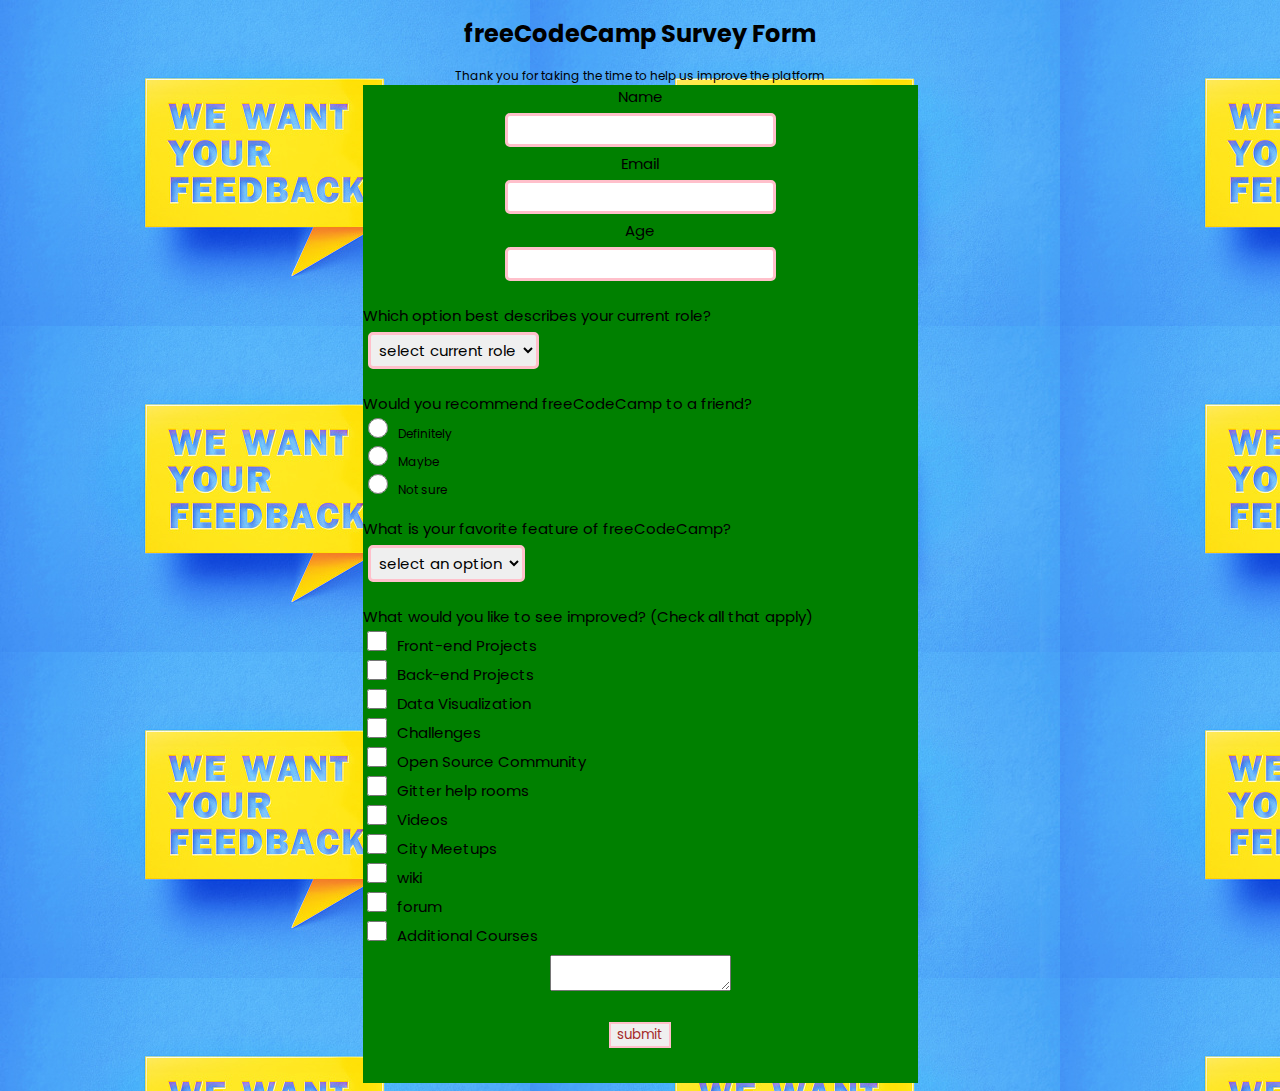
==== commit 65bbe332: "proect completed only test cases are left" ====
--- a/App2/index.html
+++ b/App2/index.html
@@ -21,26 +21,28 @@
             <label for="name">Name <br><input id="name" type="text"></label><br>
             <label for="email">Email <br><input id="email" type="email"></label><br>
             <label for="number">Age <br><input id="Age" type="number"></label><br> </div>
+
+            <br>
         <label id="description" for="description">Which option best describes your current role?</label> <br>
-
-       
+        <div id="option1">
         <select name="proffesions" id="proffesion">
          
+        
             <option value="select-role" selected>select current role </option>
             <option value="student">Student</option>
             <option value="Full-Time-Learner">Full Time Learner</option>
             <option value="Full-Time-Job">Full Time Job</option>
             <option value="Prefer-not-to-say">Prefer not to say</option>
             <option value="others">others</option>
-        </select> <br>
+        </select> </div><br>
 
         <label>Would you recommend freeCodeCamp to a friend?</label> <br>
 
         <input type="radio" class="input-radio" id="Definitely">Definitely <br>
         <input type="radio" class="input-radio" id="Maybe">Maybe<br>
-        <input type="radio" class="input-radio" id="Not-sure">Not sure<br>
-
-        <label>What is your favorite feature of freeCodeCamp?</label> <br>
+        <input type="radio" class="input-radio" id="Not-sure">Not sure <br>
+<br>
+        <label>What is your favorite feature of freeCodeCamp?</label> <br> 
         <div id="option2">
         <select name="feature" id="features">
             <br>
@@ -49,8 +51,8 @@
             <option value="Projects">Projects</option>
             <option value="Community">Community</option>
             <option value="Open-Source">Open-Source</option>
-   <div>
-    </select> <br>
+   
+    </select>  </div><br>
 
     <label for="label">What would you like to see improved? (Check all that apply)
 
@@ -70,7 +72,7 @@
 
 
     <div id="textarea-input">
-        <textarea name="textarea" id="textholder" cols="30" rows="10" placeholder="enter text">
+        <textarea name="textarea" id="textholder" placeholder="enter text">
     </textarea></div>
     <br>
     <div id="button-click">
--- a/App2/style.css
+++ b/App2/style.css
@@ -1,9 +1,9 @@
 @import url('https://fonts.googleapis.com/css?family=Poppins:200i,400&display=swap');
 
 :root {
---bg-color: red;
---btn-bg-color:green;
---border-color:rgb(235, 34, 225);
+  --bg-color: red;
+  --btn-bg-color: green;
+  --border-color: rgb(235, 34, 225);
 
 }
 
@@ -11,27 +11,38 @@
   background-color: red;
   font-size: 12px;
   font-family: 'Poppins', sans-serif;
-  background-image: url('./survey.jpg') ;
-  background-repeat:inherit;
-}
-#container{
-  margin: auto;
-  background-color:var(--btn-bg-color);
-  width: 555px;
+  background-image: url('./survey.jpg');
+  background-repeat: inherit;
 }
 
-#name , #email, #Age, #proffesion,#features{
+#container {
+
+  margin: auto;
+  background-color: var(--btn-bg-color);
+  width: 555px;
+  display: block;
+  margin-right: auto;
+  margin-left: auto;
+}
+
+#name,
+#email,
+#Age,
+#proffesion,
+#features {
+  margin-top: 25px;
   margin: 5px;
   border-radius: 5px;
   height: auto;
-  width:fit-content;
-  padding: 5px;
+  padding: 4px;
   border: 3px solid pink;
   font-family: inherit;
-  margin-left: 88px;
+  margin: 5px;
+  text-align: center;
 }
 
-.input-radio, .input-checkbox{
+.input-radio,
+.input-checkbox {
 
   display: inline-block;
   margin-right: 0.625rem;
@@ -39,7 +50,40 @@
   min-width: 1.25rem;
 }
 
+h1,
+section {
+  text-align: center;
+}
 
+#textarea-input {
+  text-align: center;
+  margin: 8px;
+  height: auto;
+  width: auto;
 
+}
 
+#button-click {
+  text-align: center;
 
+}
+
+button {
+  border: 2px solid pink;
+  margin-bottom: 35px;
+  font-family: inherit;
+  color: brown;
+}
+
+label {
+  text-align: center;
+  font-size: 15px;
+}
+
+#inputs{
+  text-align: center;
+}
+  
+  select{
+    font-size: 15px;
+  }